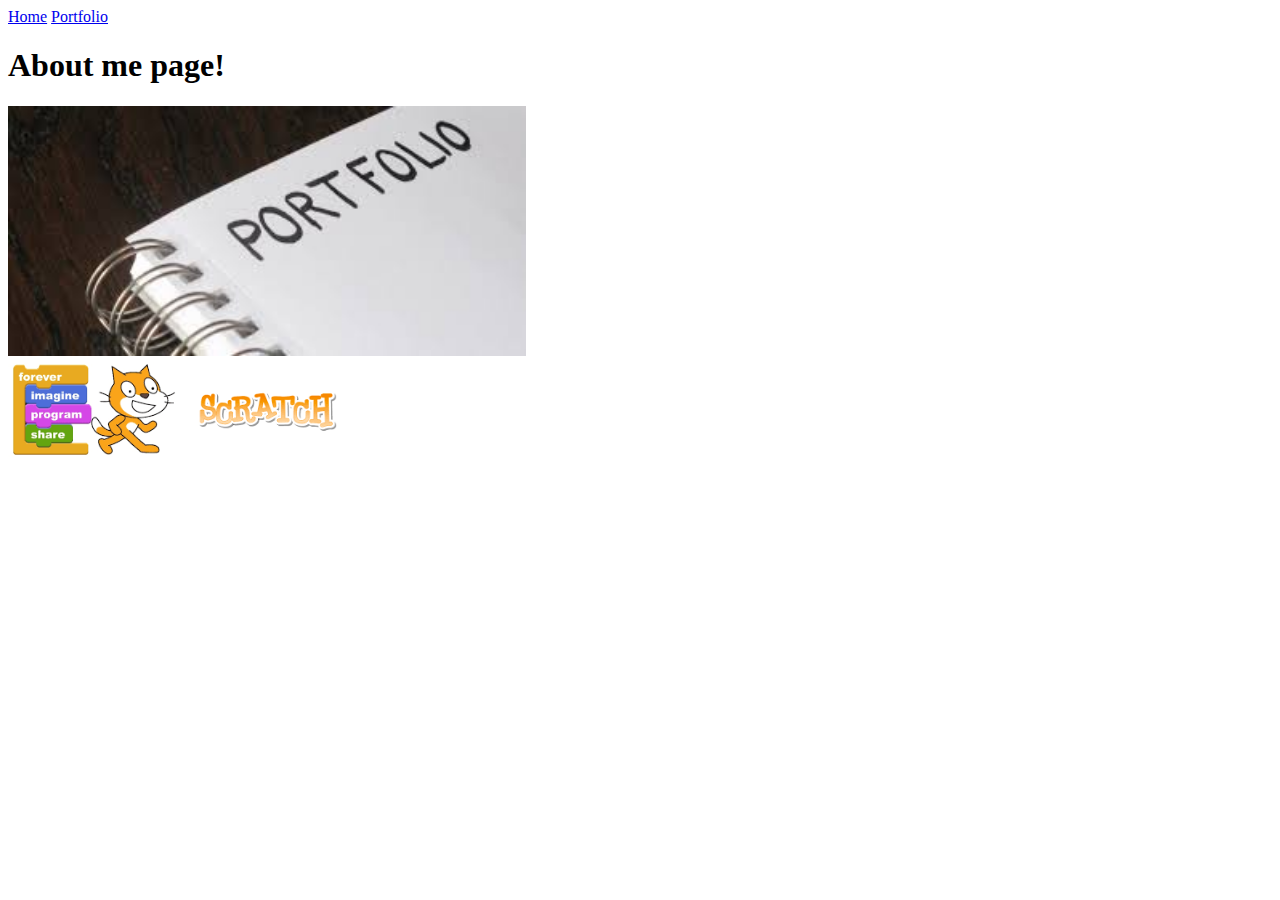
==== my-website/aboutme.html @ b98055d3 "Initial commit" ====
<!doctype html>
	<html lang="en">
	  <head>
	    <meta charset="utf-8">
	    <title>About me</title>
	  </head>
	  <body>
    <a href="index.html">Home</a>
    <a href="portfolio.html">Portfolio</a>
    <h1>About me page!</h1>
    <img src="images/portfolio.jpg" height="250">
    <br>
    <a target="_blank" href="https://scratch.mit.edu">
      <img src="images/scratchlogo.png" height="100">
    </a>
	  </body>
	</html>
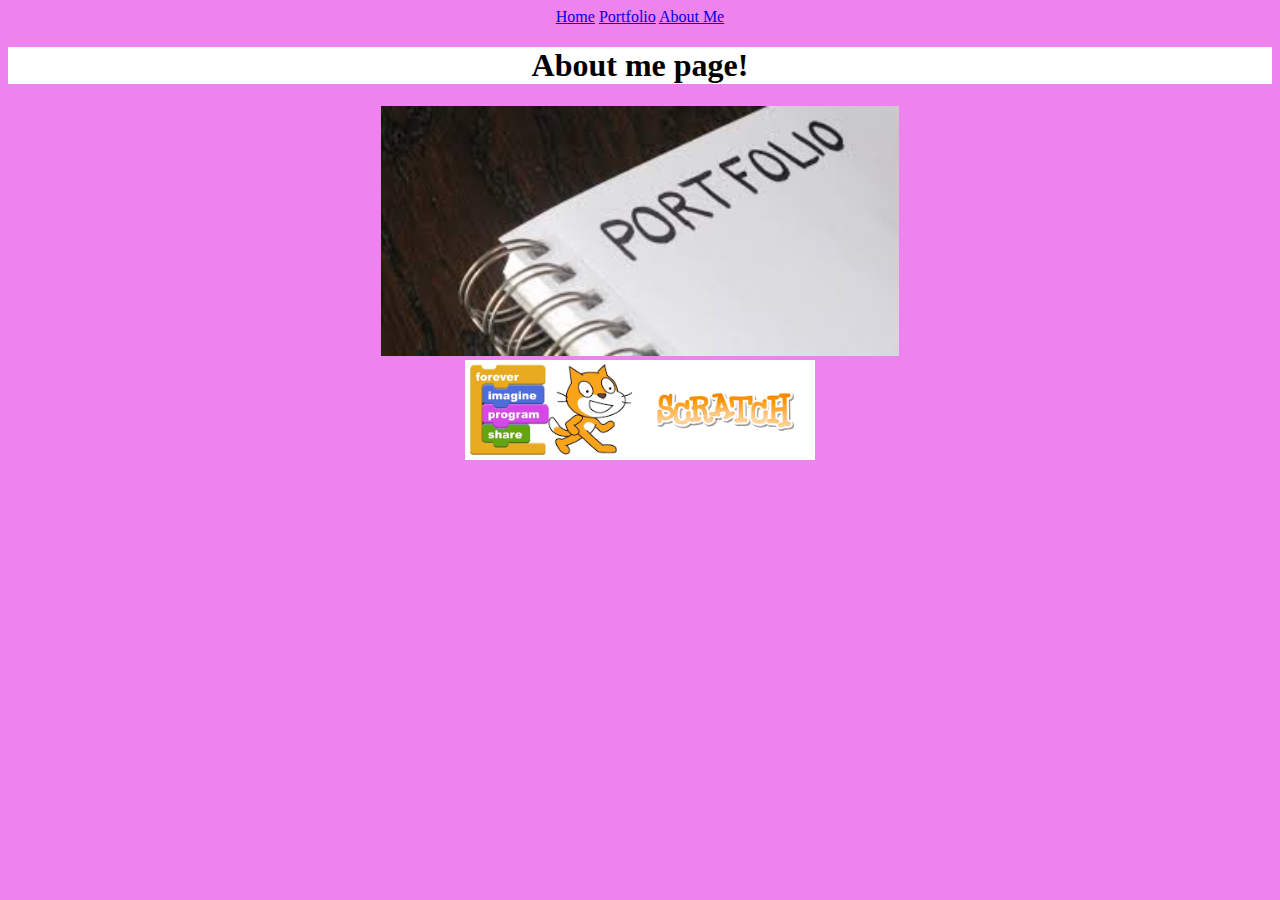
==== commit 62b9f36d: "nakmeehelp" ====
--- a/my-website/aboutme.html
+++ b/my-website/aboutme.html
@@ -3,11 +3,23 @@
 	  <head>
 	    <meta charset="utf-8">
 	    <title>About me</title>
+	    <style>
+	       .a{
+	           background:violet;
+	           text-align:center;
+	       }
+	       .b{
+	           text-align:center;
+	           background:white;
+	           color:black;
+	       }
+	    </style>
 	  </head>
-	  <body>
+	  <body class="a">
     <a href="index.html">Home</a>
     <a href="portfolio.html">Portfolio</a>
-    <h1>About me page!</h1>
+     <a href="aboutme.html">About Me</a>
+    <h1 class="b">About me page!</h1>
     <img src="images/portfolio.jpg" height="250">
     <br>
     <a target="_blank" href="https://scratch.mit.edu">
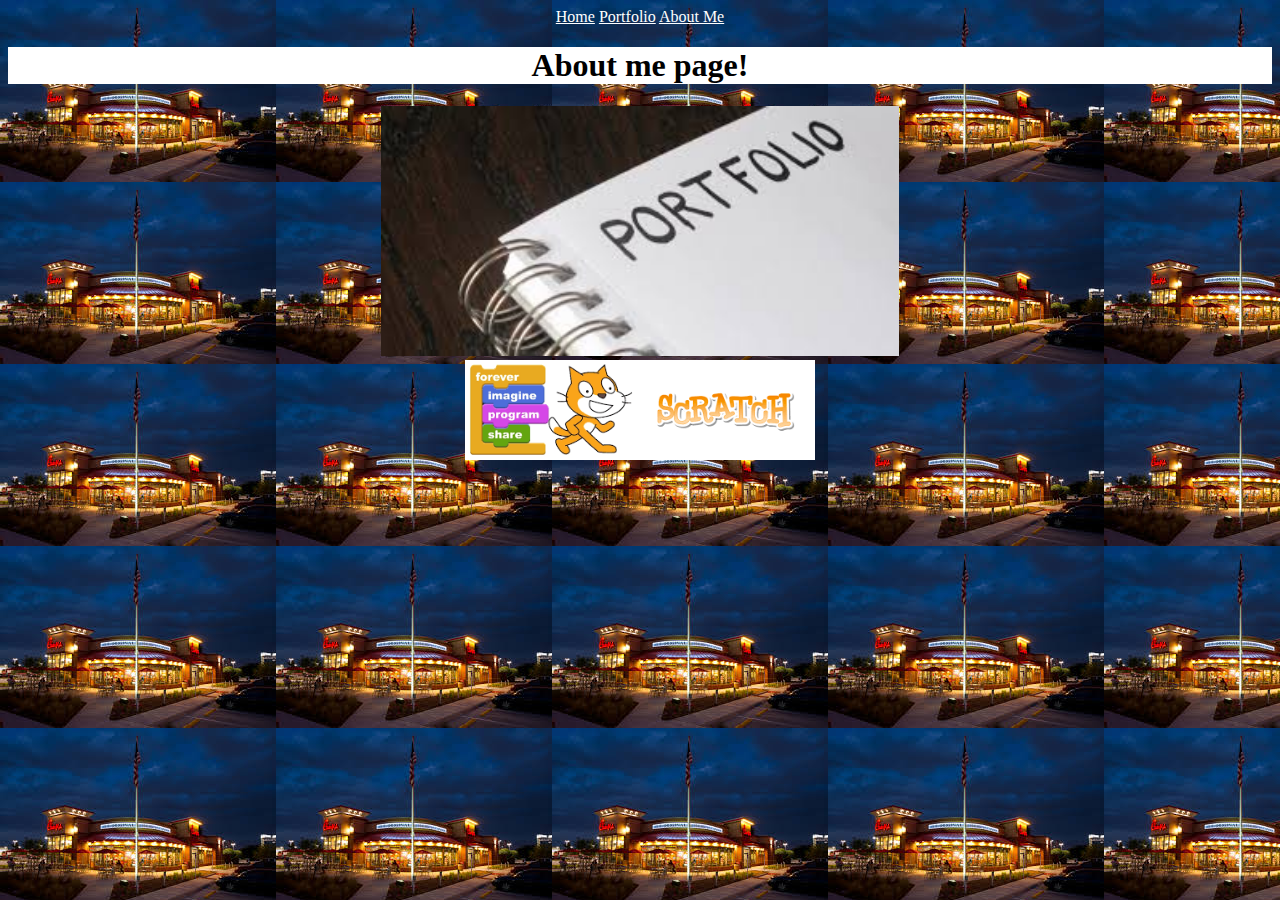
==== commit c7b8b75f: "hi" ====
--- a/my-website/aboutme.html
+++ b/my-website/aboutme.html
@@ -13,9 +13,14 @@
 	           background:white;
 	           color:black;
 	       }
+	       a{
+	       	color:white;
+	       }
 	    </style>
 	  </head>
 	  <body class="a">
+	  	<body style="background-image:url('images/chik.jpg')"></body>
+	  
     <a href="index.html">Home</a>
     <a href="portfolio.html">Portfolio</a>
      <a href="aboutme.html">About Me</a>
